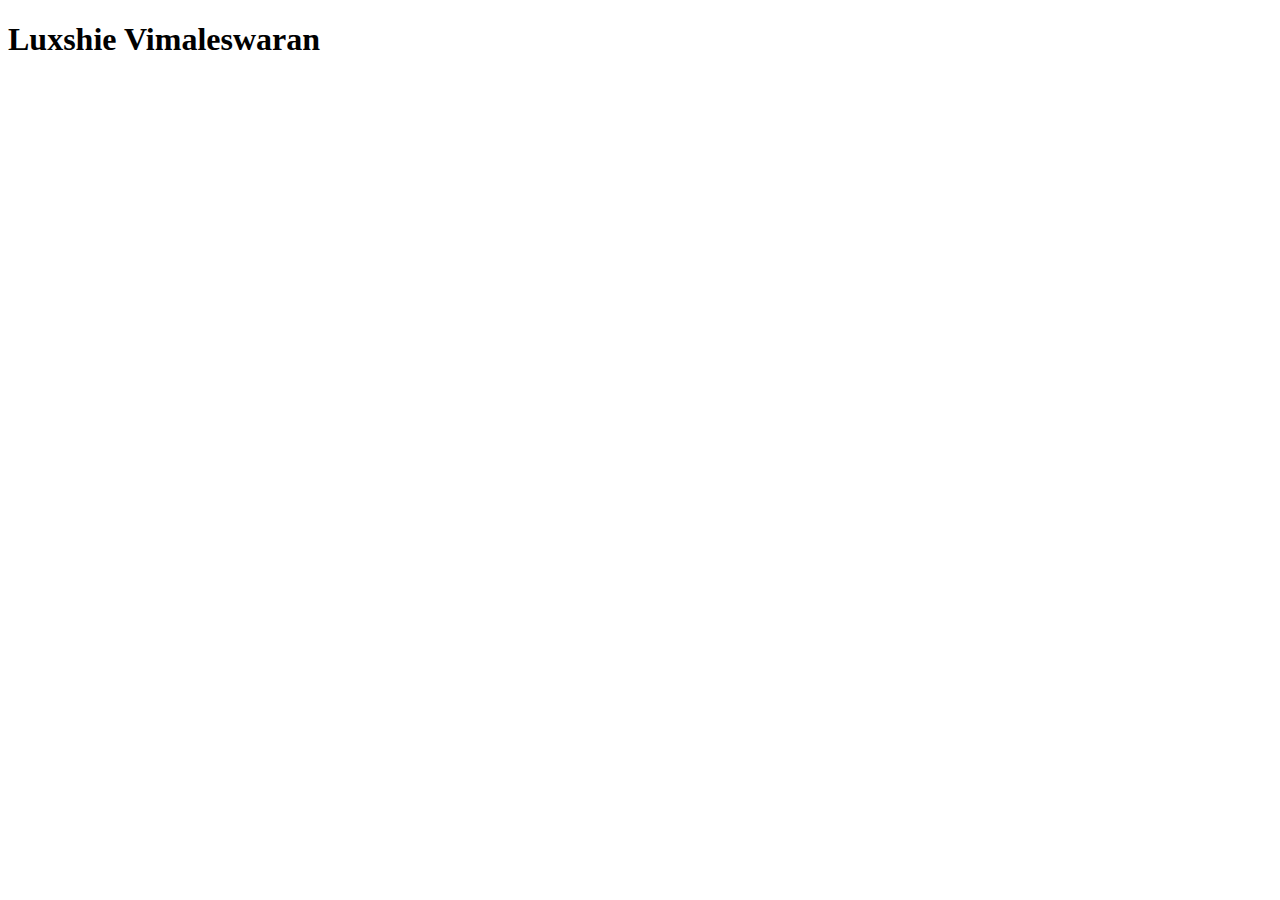
==== index.html @ 6c3d2a40 "Adds home page" ====
<!DOCTYPE html>
<html lang="en">
<head>
    <meta charset="UTF-8">
    <meta http-equiv="X-UA-Compatible" content="IE=edge">
    <meta name="viewport" content="width=device-width, initial-scale=1.0">
    <title>HTML Assignment</title>
</head>
<body>
    <h1> Luxshie Vimaleswaran </h1>
</body>
</html>
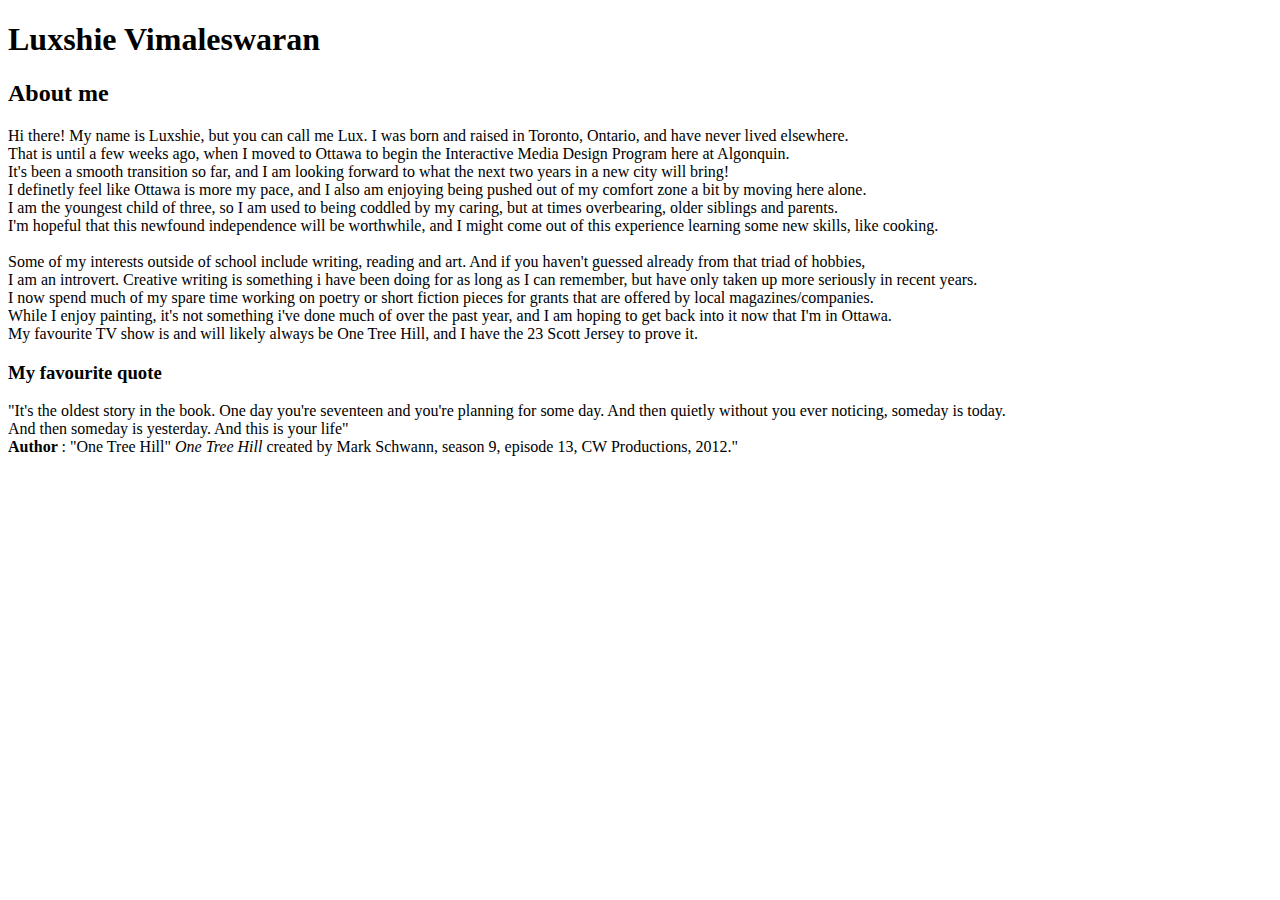
==== commit 5eff2e82: "Add final changes to website" ====
--- a/index.html
+++ b/index.html
@@ -8,5 +8,27 @@
 </head>
 <body>
     <h1> Luxshie Vimaleswaran </h1>
+    <article> 
+    <h2> About me </h2>
+    <p1> Hi there! My name is Luxshie, but you can call me Lux. I was born and raised in Toronto, Ontario, and have never lived elsewhere. <br>
+        That is until a few weeks ago, when I moved to Ottawa to begin the Interactive Media Design Program here at Algonquin. <br> 
+        It's been a smooth transition so far, and I am looking forward to what the next two years in a new city will bring! <br> 
+        I definetly feel like Ottawa is more my pace, and I also am enjoying being pushed out of my comfort zone a bit by moving here alone. <br> 
+        I am the youngest child of three, so I am used to being coddled by my caring, but at times overbearing, older siblings and parents. <br> 
+        I'm hopeful that this newfound independence will be worthwhile, and I might come out of this experience learning some new skills, like cooking. <br>
+        </p1> <br> 
+        
+        <p2> Some of my interests outside of school include writing, reading and art. And if you haven't guessed already from that triad of hobbies, <br> 
+        I am an introvert. Creative writing is something i have been doing for as long as I can remember, but have only taken up more seriously in recent years. <br> 
+        I now spend much of my spare time working on poetry or short fiction pieces for grants that are offered by local magazines/companies. <br> 
+        While I enjoy painting, it's not something i've done much of over the past year, and I am hoping to get back into it now that I'm in Ottawa. <br> 
+        My favourite TV show is and will likely always be One Tree Hill, and I have the 23 Scott Jersey to prove it.   </p2> 
+    <h3> My favourite quote </h3>
+    <p3> "It's the oldest story in the book. One day you're seventeen and you're planning for some day. And then quietly without you ever noticing, someday is today. <br>
+        And then someday is yesterday. And this is your life" </p3> 
+        <footer> 
+            <p4> <b> Author </b> : "One Tree Hill" <i> One Tree Hill </i> created by Mark Schwann, season 9, episode 13, CW Productions, 2012." </p4>
+        </footer>
+      </article> 
 </body>
 </html>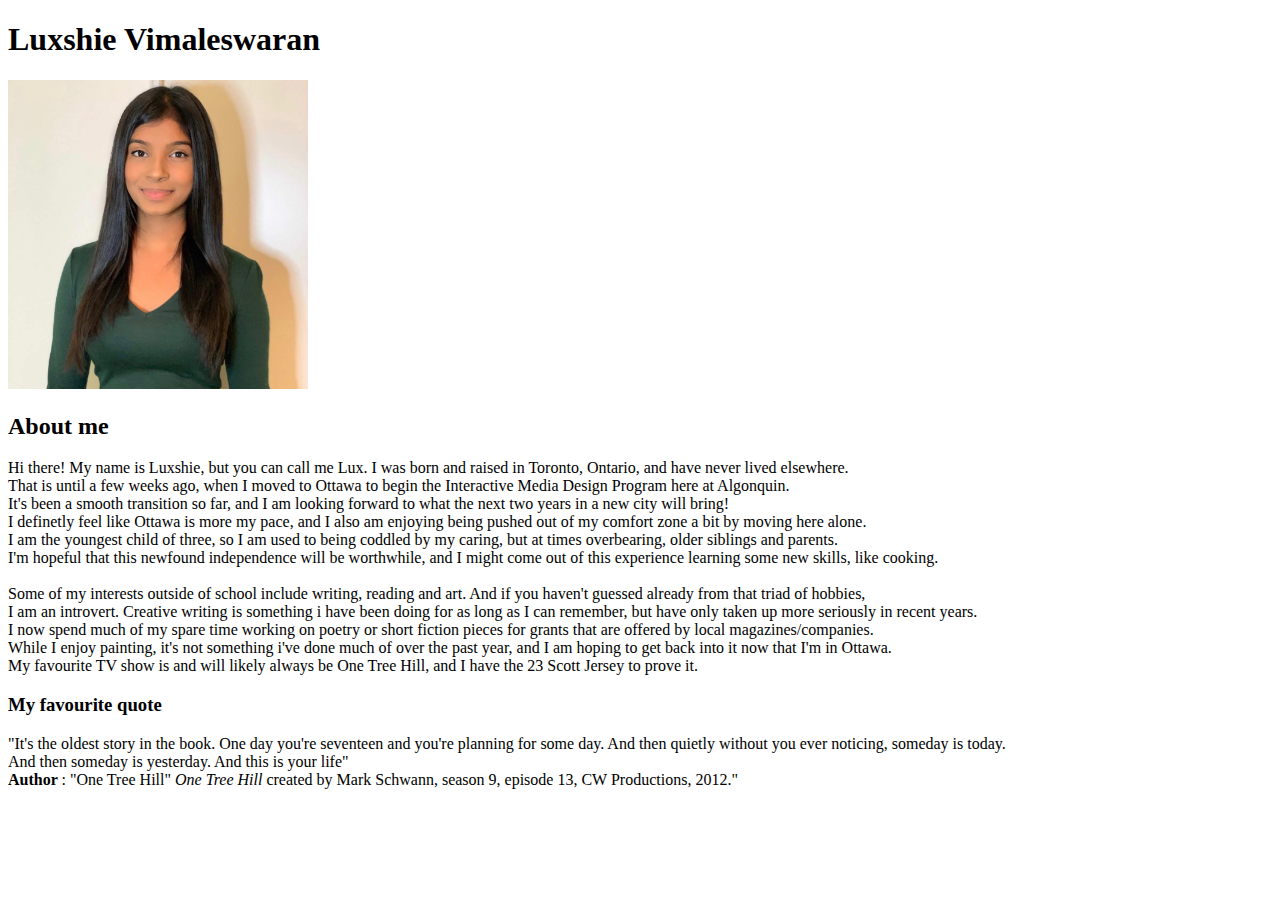
==== commit 1ecf621c: "commit all final changes" ====
--- a/index.html
+++ b/index.html
@@ -8,6 +8,7 @@
 </head>
 <body>
     <h1> Luxshie Vimaleswaran </h1>
+    <img src="images/luxshie_headshot.jpeg" alt="Luxshie Vimaleswaran" width="300">
     <article> 
     <h2> About me </h2>
     <p1> Hi there! My name is Luxshie, but you can call me Lux. I was born and raised in Toronto, Ontario, and have never lived elsewhere. <br>
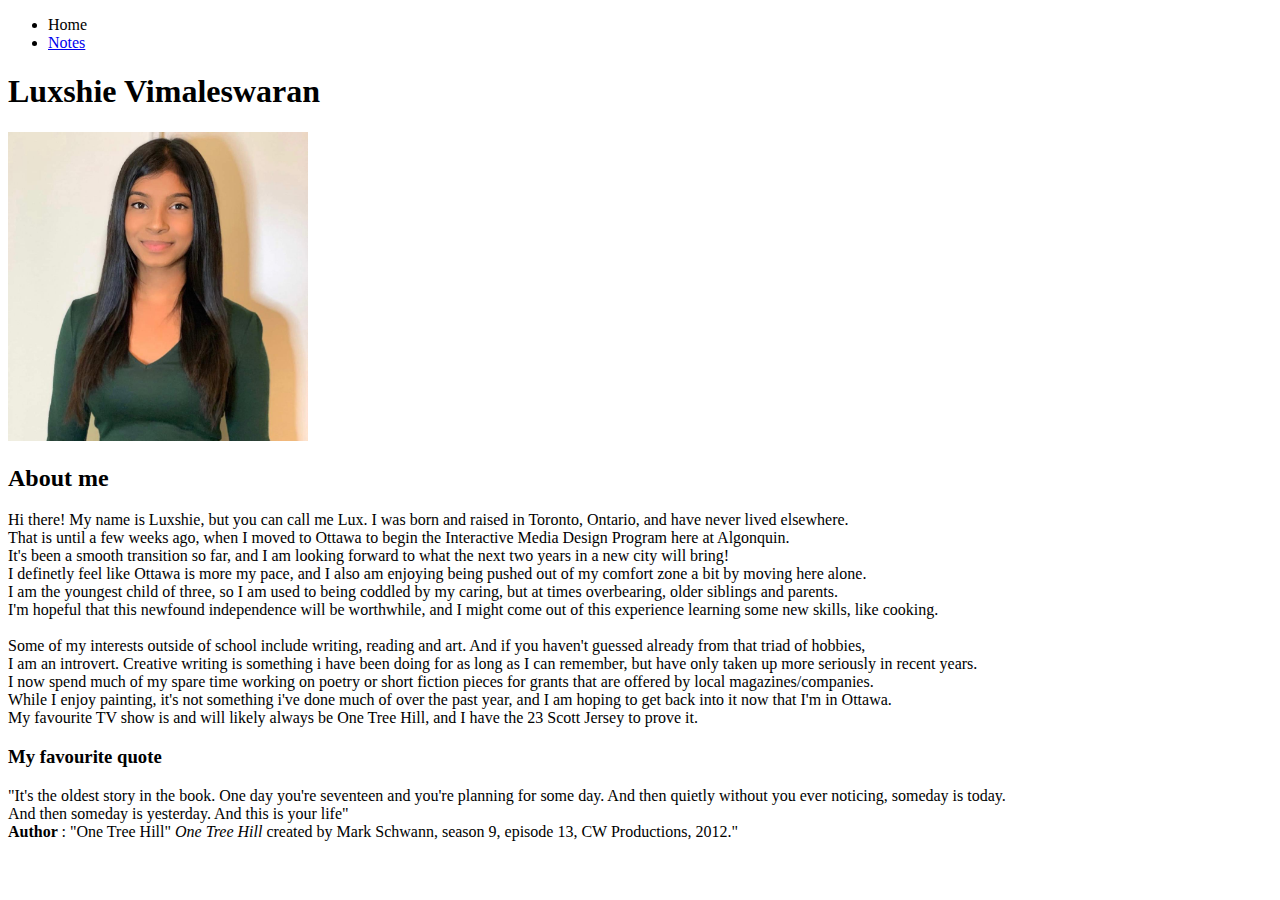
==== commit 5e51d41e: "final changes" ====
--- a/index.html
+++ b/index.html
@@ -7,6 +7,12 @@
     <title>HTML Assignment</title>
 </head>
 <body>
+    <nav>
+        <ul>
+            <li>Home</li>
+            <li><a href="notes.html">Notes</a> </li>
+        </ul>
+    </nav>
     <h1> Luxshie Vimaleswaran </h1>
     <img src="images/luxshie_headshot.jpeg" alt="Luxshie Vimaleswaran" width="300">
     <article> 
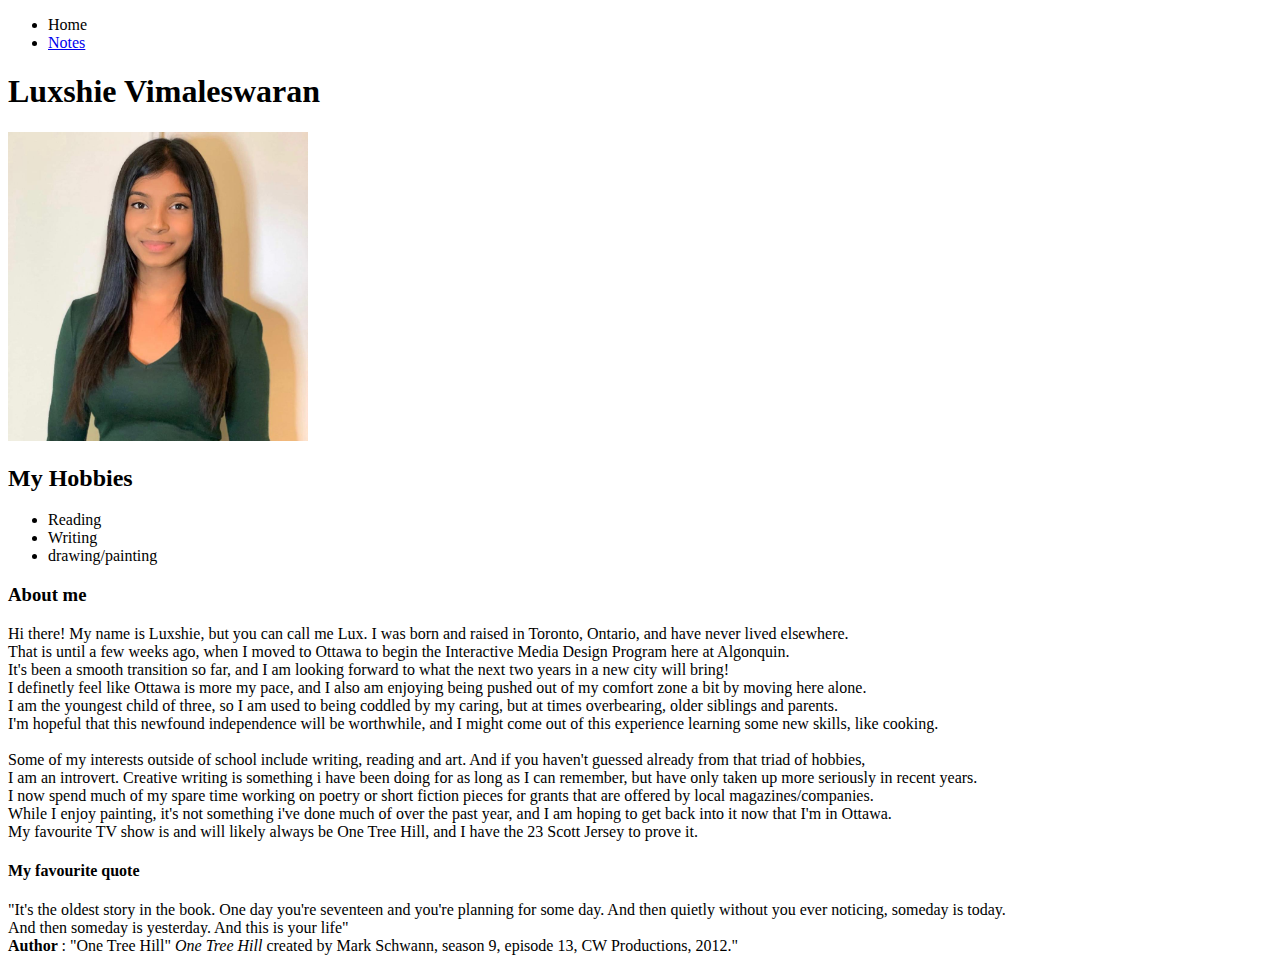
==== commit 64bbb74c: "last update" ====
--- a/index.html
+++ b/index.html
@@ -16,7 +16,13 @@
     <h1> Luxshie Vimaleswaran </h1>
     <img src="images/luxshie_headshot.jpeg" alt="Luxshie Vimaleswaran" width="300">
     <article> 
-    <h2> About me </h2>
+    <h2> My Hobbies </h2>
+    <ul> 
+        <li> Reading </li>
+        <li> Writing </li>
+        <li> drawing/painting </li> 
+    </ul>
+    <h3> About me </h3>
     <p1> Hi there! My name is Luxshie, but you can call me Lux. I was born and raised in Toronto, Ontario, and have never lived elsewhere. <br>
         That is until a few weeks ago, when I moved to Ottawa to begin the Interactive Media Design Program here at Algonquin. <br> 
         It's been a smooth transition so far, and I am looking forward to what the next two years in a new city will bring! <br> 
@@ -30,7 +36,7 @@
         I now spend much of my spare time working on poetry or short fiction pieces for grants that are offered by local magazines/companies. <br> 
         While I enjoy painting, it's not something i've done much of over the past year, and I am hoping to get back into it now that I'm in Ottawa. <br> 
         My favourite TV show is and will likely always be One Tree Hill, and I have the 23 Scott Jersey to prove it.   </p2> 
-    <h3> My favourite quote </h3>
+    <h4> My favourite quote </h4>
     <p3> "It's the oldest story in the book. One day you're seventeen and you're planning for some day. And then quietly without you ever noticing, someday is today. <br>
         And then someday is yesterday. And this is your life" </p3> 
         <footer> 
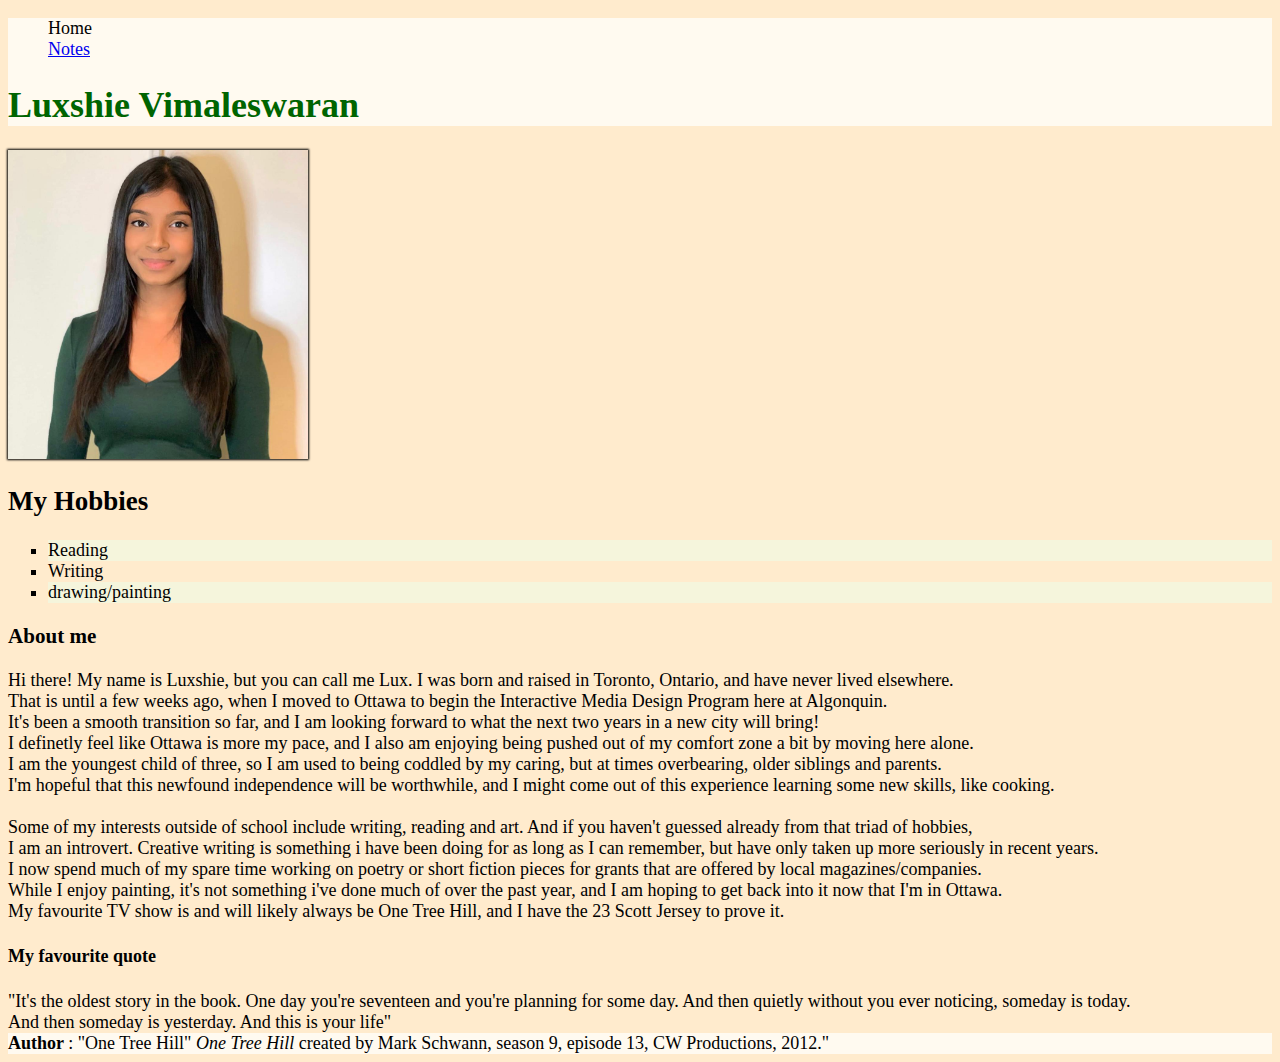
==== commit bee4719d: "commit all final changes" ====
--- a/index.html
+++ b/index.html
@@ -5,20 +5,22 @@
     <meta http-equiv="X-UA-Compatible" content="IE=edge">
     <meta name="viewport" content="width=device-width, initial-scale=1.0">
     <title>HTML Assignment</title>
+    <link href="css/main.css" rel="stylesheet">
 </head>
 <body>
+    <header>
     <nav>
-        <ul>
+        <ul class="no-bullets"> 
             <li>Home</li>
             <li><a href="notes.html">Notes</a> </li>
         </ul>
     </nav>
-    <h1> Luxshie Vimaleswaran </h1>
-    <img src="images/luxshie_headshot.jpeg" alt="Luxshie Vimaleswaran" width="300">
+    <h1 class="site-title"> Luxshie Vimaleswaran</h1>
+</header>
+    <img id="my-image" src="images/luxshie_headshot.jpeg" alt="Luxshie Vimaleswaran" width="300">
     <article> 
     <h2> My Hobbies </h2>
-    <ul> 
-        <li> Reading </li>
+    <ul class="hobbies" >        <li> Reading </li>
         <li> Writing </li>
         <li> drawing/painting </li> 
     </ul>
--- a/css/main.css
+++ b/css/main.css
@@ -0,0 +1,29 @@
+/* My awesome CSS! */ 
+
+body {
+    background-color: blanchedalmond;
+    font-family: Georgia, 'Times New Roman', Times, serif;
+    font-size: 18px;
+}
+
+header, footer {
+    background-color: floralwhite;   
+}
+
+.site-title {
+    color:darkgreen;
+}
+
+#my-image {
+    box-shadow: 0 0 2px 1px black;
+}
+
+.hobbies {
+    list-style-type: square;
+}
+.hobbies li:nth-child(odd) {
+     background-color:beige;
+}
+.no-bullets {
+    list-style-type: none ; /* Remove bullets */
+}